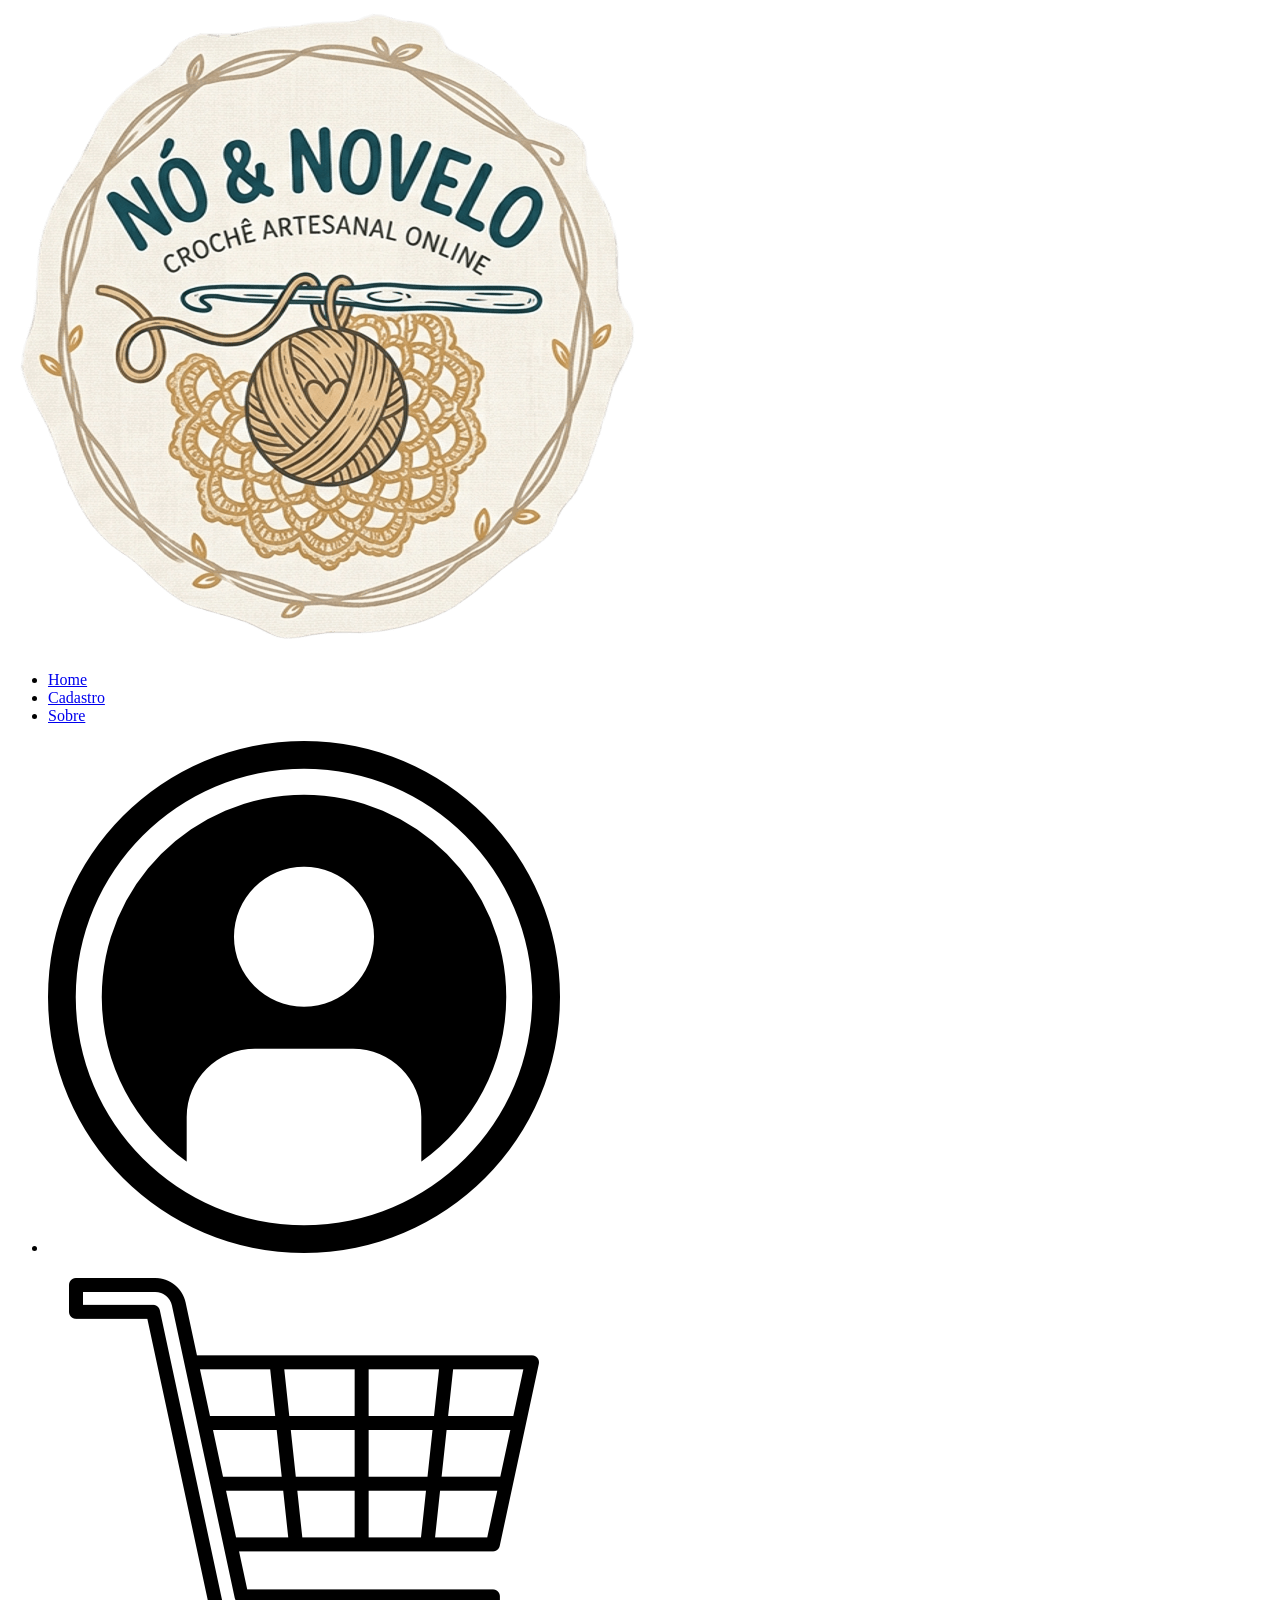
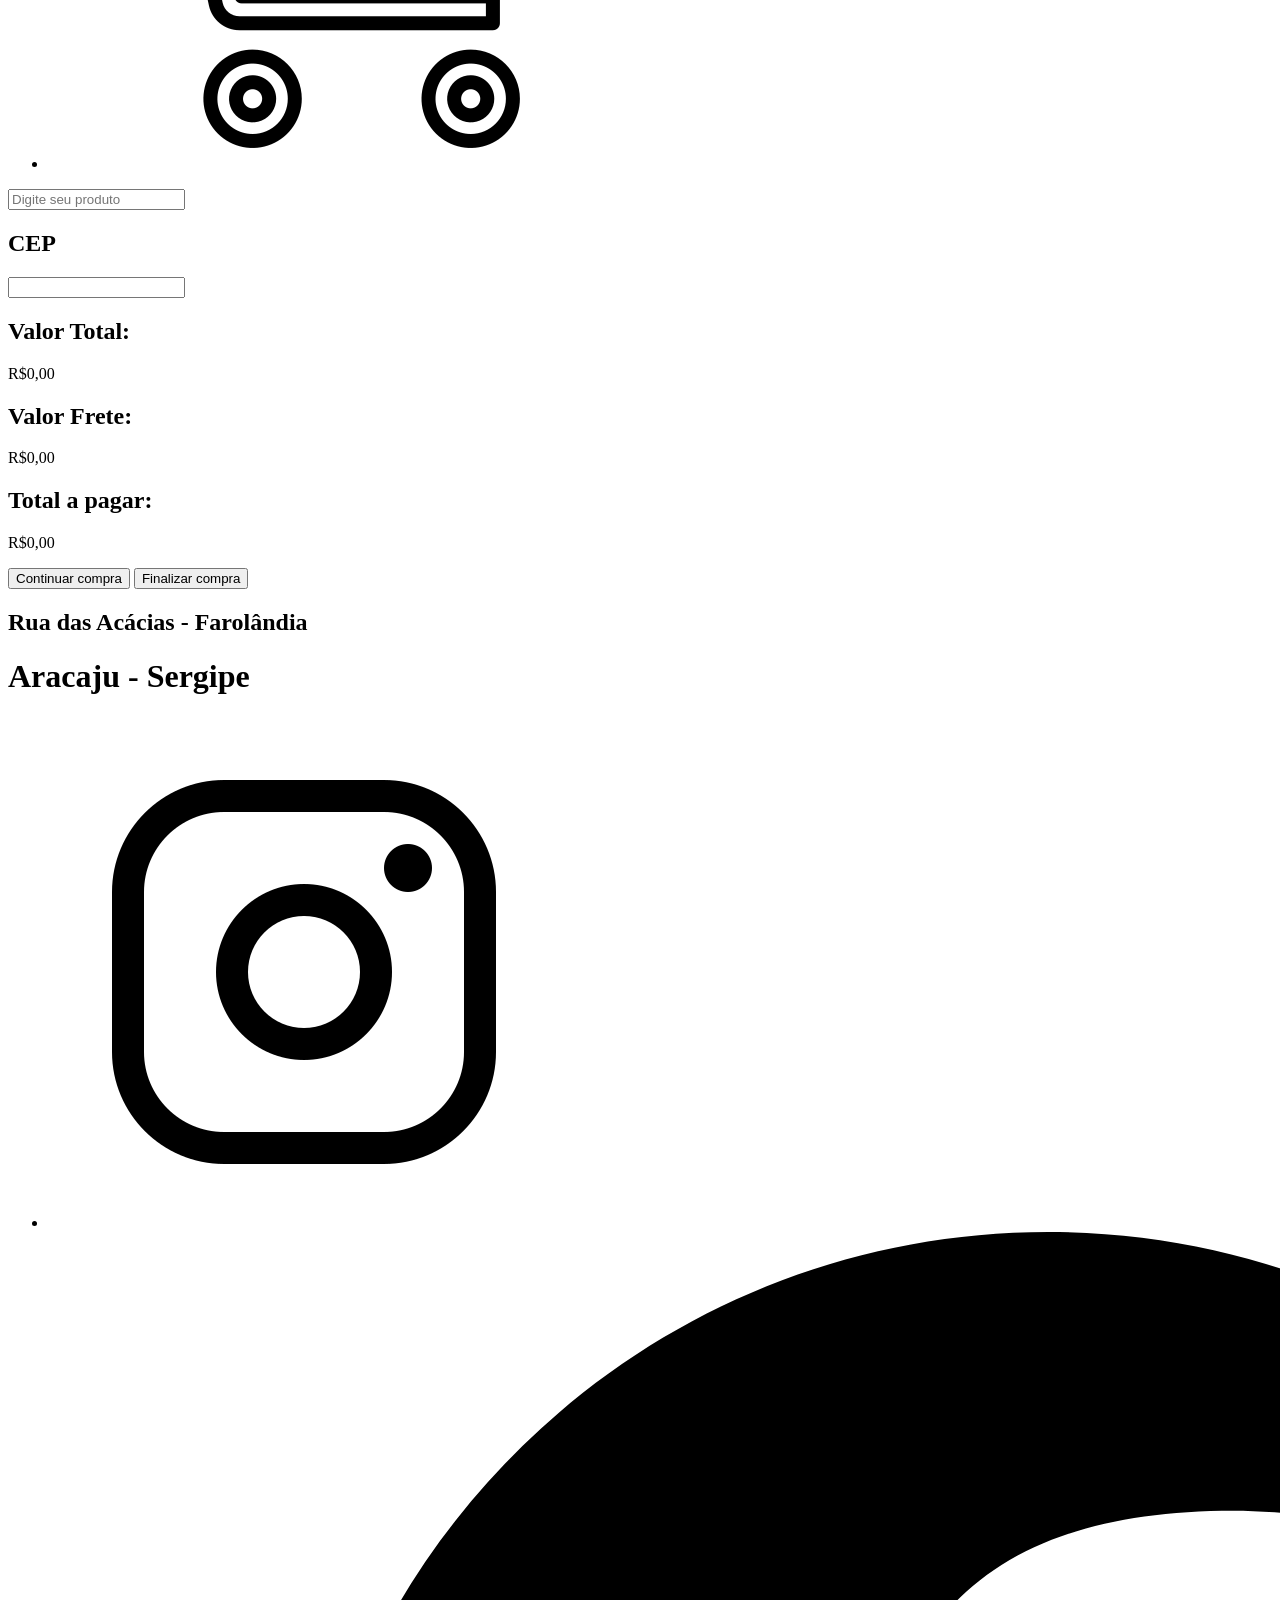
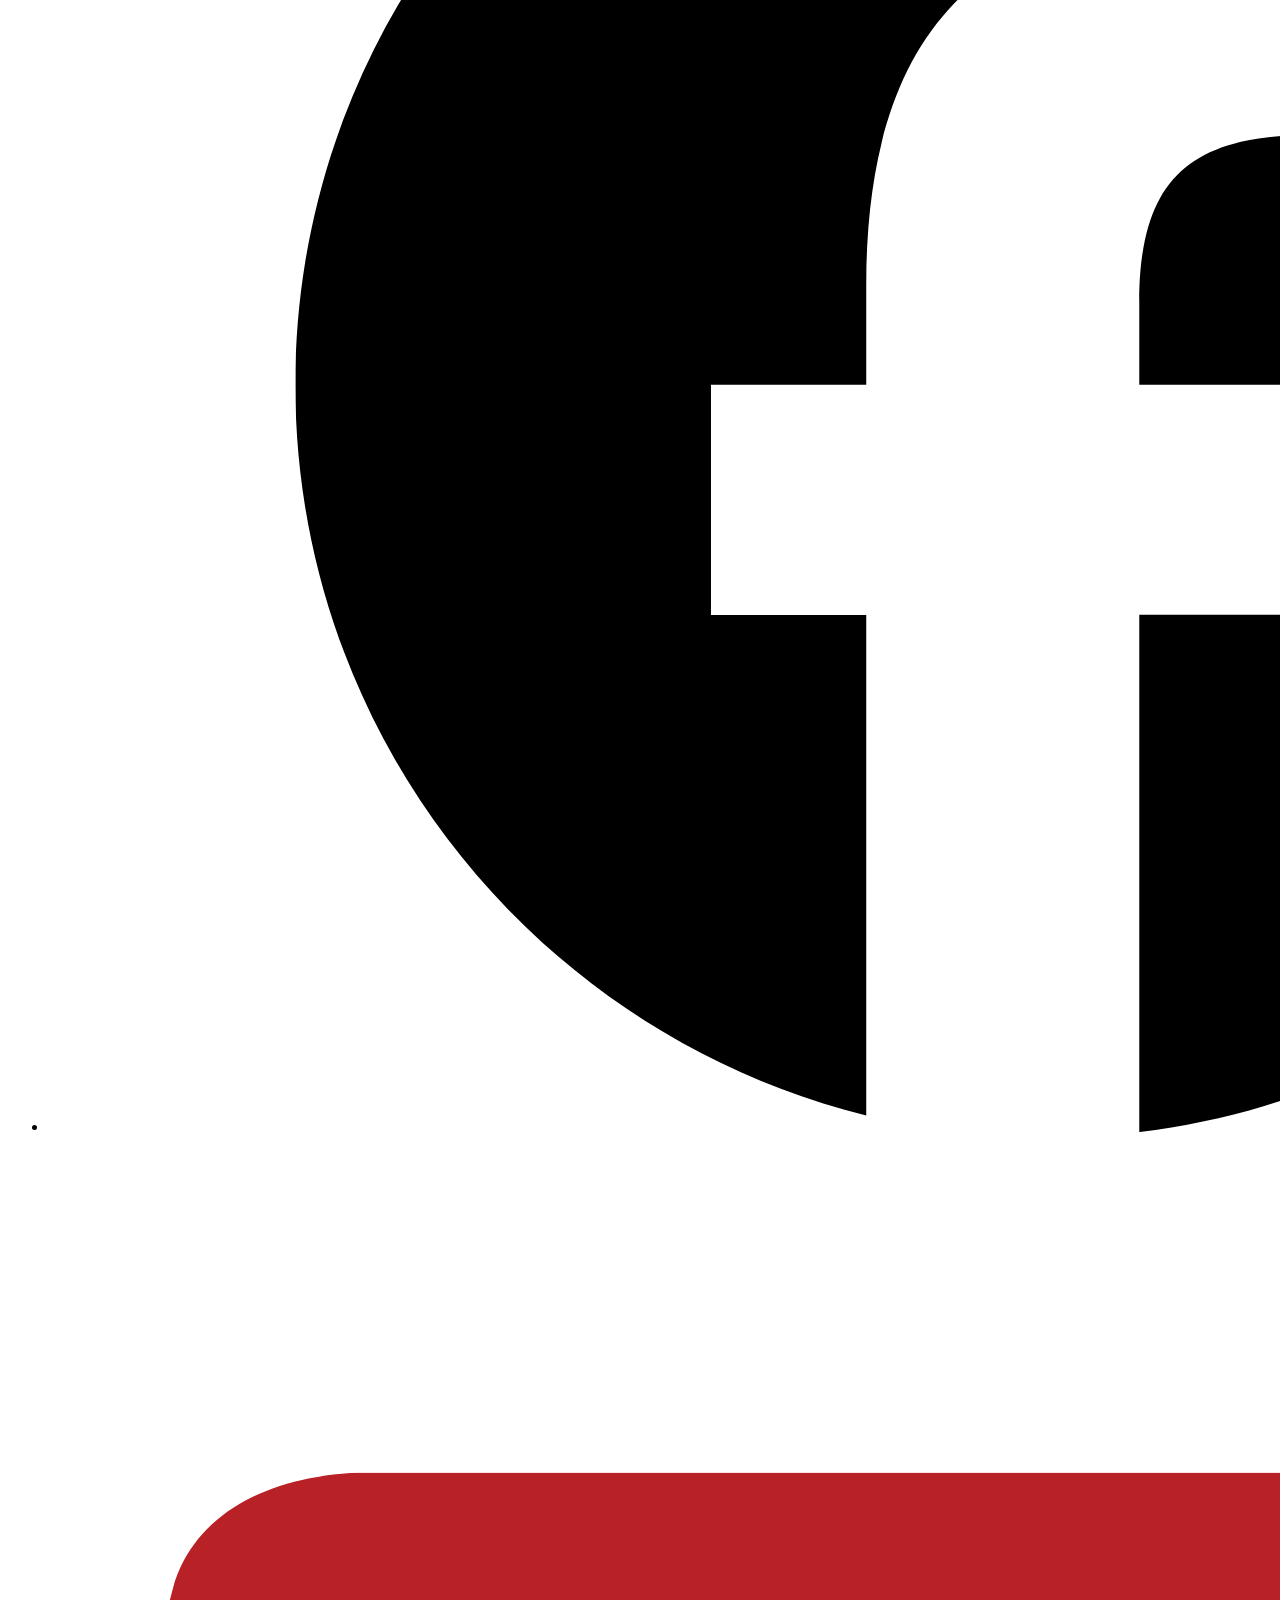
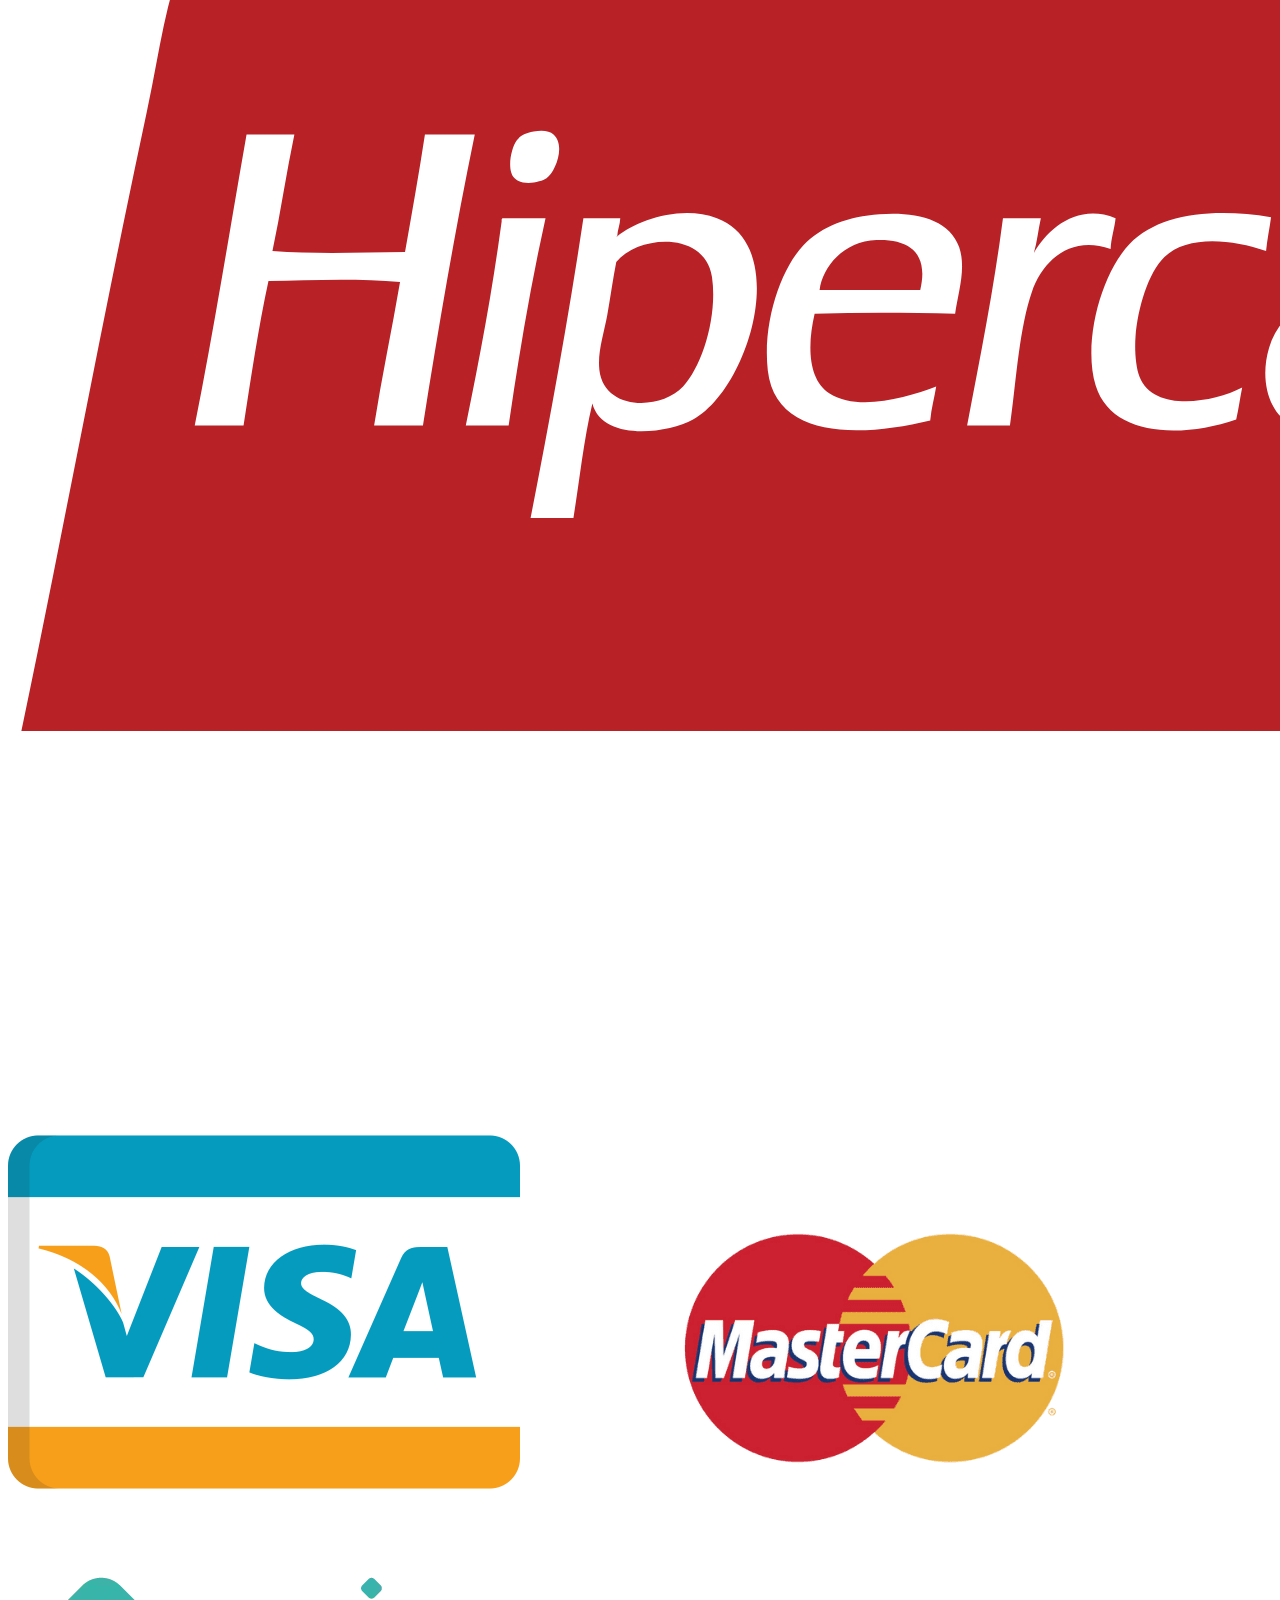
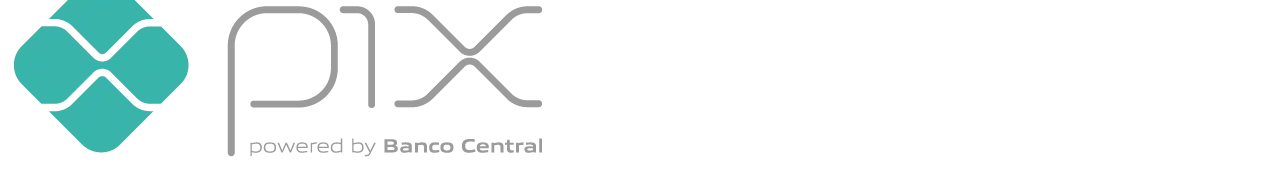
==== paginas/carrinho.html @ eb64fa54 "criação do conteudo do carrinho.html" ====
<!DOCTYPE html>
<html lang="pt-br">
<head>
    <meta charset="UTF-8">
    <meta name="viewport" content="width=device-width, initial-scale=1.0">
    <title> Loja virtual </title>

    <!-- link para favicon -->
    <link rel="shortcut icon" href="../loja_virtual/icones/favicon.ico" type="image/x-icon">

    <link rel="stylesheet" href="../css/style_carrinho.css">

    <script src="../js/carrinho.js" defer type="module"></script>

</head>

<body>
    <main id="geral">
        <header id="cabecalho">
            <div id="logo">
                <a href="../index.html">
                    <img src="../icones/logo.png" alt="logo">
                </a>
            </div>

            <nav id="menu">
                <!-- "nav" = usado para criação de menus-->
                <ul>
                    <li><a href="../index.html" class="link_menu"> Home </a></li>
                    <li><a href="../paginas/cadastro.html" class="link_menu"> Cadastro </a></li>
                    <li><a href="../paginas/sobre.html" class="link_menu"> Sobre </a></li>
                </ul>
            </nav>

            <div id="div-icones">
                <ul>
                    <li><a href="../paginas/login.html" class="link_icone"><img src="../icones/login.png" alt=""></a></li>
                    <li><a href="../paginas/carrinho.html" class="link_icone"><img src="../icones/carrinho.png" alt=""></a></li>
                </ul>
            </div>
        </header>

        <section id="pesquisa">
            <input type="text" name="pesquisa" id="pesquisa" placeholder="Digite seu produto">
        </section>

        <section id="carrinho">
            <!-- os itens do carrinho são inseridos aqui dinamicamente pelo carrinho.js,
                 a partir dos dados salvos em localStorage ('itensSessao') -->
            <section id="itens-carrinho">
            </section>

            <div id="valores-carrinho">
                <div id="div-cep">
                    <h2 class="titulo-valores-carrinho"> CEP </h2>
                    <div id="input-cep"><input type="text" name="input-cep" id="input-cep" class="input-cep"></div>
                </div>

                <div id="div-calc-valor">
                    <h2 class="titulo-valores-carrinho"> Valor Total: </h2>
                    <p id="valor-total" class="valor"> R$0,00 </p>

                    <h2 class="titulo-valores-carrinho"> Valor Frete: </h2>
                    <p id="valor-frete" class="valor"> R$0,00 </p>
                </div>

                <div id="div-calc-valor-pagar">
                    <h2 class="titulo-valores-carrinho"> Total a pagar: </h2>
                    <p id="valor-pagar" class="valor"> R$0,00 </p>
                </div>

                <button id="btn-continuar" class="btn-carrinho"> Continuar compra </button>
                <button id="btn-finalizar" class="btn-carrinho"> Finalizar compra </button>

            </div>
            
        </section>

        <footer id="rodape">
            <div id="dadosloja">
                <h2> Rua das Acácias - Farolândia </h2>
                <h1> Aracaju - Sergipe </h1>
            </div>

            <div id="icones-sociais">
                <ul>
                    <li><a href="https://www.instagram.com/seu_usuario"><img src="../icones/instagram.png" alt=""></a></li>
                    <li><a href="https://www.facebook.com/seu_usuario"><img src="../icones/facebook.png" alt=""></a></li>
                </ul>
            </div>

            <div id="div-cartoes">
                <img src="../icones/hipercard.png" alt="Hipercard" class="bandeiras">
                <img src="../icones/visa.png" alt="Visa" class="bandeiras">
                <img src="../icones/master_card.png" alt="Mastercard" class="bandeiras">
                <img src="../icones/pix.png" alt="pix" class="pix">
            </div>
        </footer>
        <!--h-->
    </main>
    
</body>

</html>
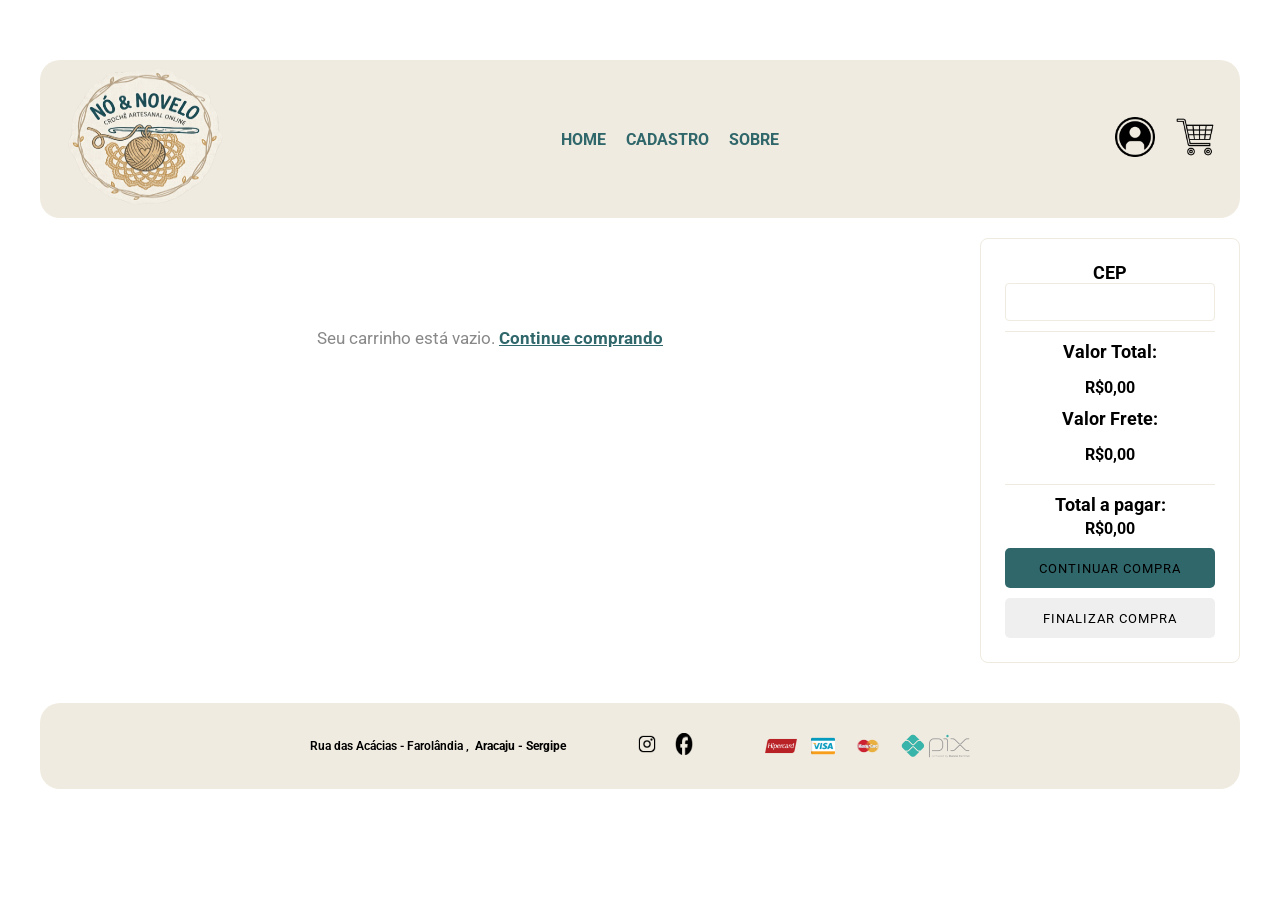
==== commit 3edcd215: "ajustes de css e correção de erros" ====
--- a/paginas/carrinho.html
+++ b/paginas/carrinho.html
@@ -40,10 +40,6 @@
             </div>
         </header>
 
-        <section id="pesquisa">
-            <input type="text" name="pesquisa" id="pesquisa" placeholder="Digite seu produto">
-        </section>
-
         <section id="carrinho">
             <!-- os itens do carrinho são inseridos aqui dinamicamente pelo carrinho.js,
                  a partir dos dados salvos em localStorage ('itensSessao') -->
@@ -53,7 +49,7 @@
             <div id="valores-carrinho">
                 <div id="div-cep">
                     <h2 class="titulo-valores-carrinho"> CEP </h2>
-                    <div id="input-cep"><input type="text" name="input-cep" id="input-cep" class="input-cep"></div>
+                    <div id="input1-cep"><input type="text" name="input-cep" id="input-cep" class="input-cep"></div>
                 </div>
 
                 <div id="div-calc-valor">
--- a/css/style_carrinho.css
+++ b/css/style_carrinho.css
@@ -0,0 +1,195 @@
+@import url(style_estrutura_paginas.css);
+
+#carrinho{
+    width: 100%;
+    min-height: 400px;
+    margin-top: var(--espaco_lg);
+    margin-bottom: 40px;
+    display: flex;
+    flex-wrap: wrap;
+    align-items: flex-start;
+    justify-content: space-between;
+    gap: 40px;
+}
+
+
+#carrinho-vazio{
+    width: 100%;
+    text-align: center;
+    padding: 40px 20px;
+    color: #888;
+    font-size: 1.05em;
+}
+
+#carrinho-vazio a{
+    color: var(--cor_suave);
+    font-weight: bold;
+    text-decoration: underline;
+}
+
+#itens-carrinho{
+    flex: 2 1 500px;
+    margin: var(--espaco_md) 0px;
+    min-height: 200px;
+    display: flex;
+    align-items: center;
+    justify-content: center;
+    gap: 20px;
+}
+
+.item{
+    width: 100%;
+    min-height: 100px;
+    margin: var(--espaco_md) 0px;
+    padding: var(--espaco_sm) 0;
+    display: flex;
+    flex-wrap: wrap;
+    align-items: center;
+    justify-content: space-around;
+    gap: 20px;
+    border-bottom: 2px solid var(--cor_suave);
+}
+
+.img-item {
+    width: 60px;
+    height: 60px;
+    object-fit: cover;
+    border-radius: 4px;
+}
+
+.descricao{
+    flex: 1 1 100px;
+    text-align: center;
+}
+
+.input-item{
+    width: 50px;
+    height: 32px;
+    cursor: pointer;
+    text-align: center;
+    border: 1px solid var(--cor_principal);
+    border-radius: 4px;
+}
+
+.img-remover{
+    width: 15px;
+    cursor: pointer;
+}
+
+#valores-carrinho{
+    flex: 1 1 250px;
+    max-width: 260px;
+    min-height: auto;
+    margin: var(--espaco_md) 0px;
+    display: flex;
+    flex-direction: column;
+    align-items: flex-start;
+    padding: 24px 24px;
+    border: 1px solid var(--cor_principal);
+    border-radius: 8px;
+    gap: 10px;
+}
+
+#valores-carrinho h2{
+    margin: 0px;
+    text-align: center;
+    width: 100%;
+}
+
+.titulo-valores-carrinho{
+    font-size: 1.1em;
+    padding: var(--espaco_xs);
+}
+
+.valor{
+    width: 100%;
+    text-align: center;
+    font-weight: bold;
+    margin-top: 4px;
+}
+
+.input-cep{
+    margin: 0px;
+    width: 100%;
+    height: 38px;
+    padding: 0px 10px;
+    font-size: 0.9em;
+    text-align: center;
+    border: 1px solid var(--cor_principal);
+    border-radius: 4px;
+    outline: none;
+}
+
+.input-cep:focus{
+    border-color: var(--cor_suave);
+}
+
+#div-cep{
+    width: 100%;
+    padding-bottom: 10px;
+    border-bottom: 1px solid var(--cor_principal);
+}
+
+#div-calc-valor{
+    width: 100%;
+    padding-bottom: 20px;
+    border-bottom: 1px solid var(--cor_principal);
+    display: flex;
+    flex-direction: column;
+    gap: 12px;
+}
+
+
+#div-calc-valor-pagar{
+    width: 100%;
+}
+
+.valor{
+    width: 100%;
+    text-align: center;
+    font-weight: bold;
+    margin-top: 4px;
+}
+
+button{
+    width: 100%;
+    height: 40px;
+    cursor: pointer;
+    border-radius: 5px;
+    border: none;
+    color: var(--cor_texto_claro);
+    text-transform: uppercase;
+    letter-spacing: 1px;
+    transition: opacity 0.2s ease;
+}
+
+button:hover{
+    opacity: 0.85;
+}
+
+#btn-continuar{
+    margin-top: var(--espaco_md);
+    background-color: var(--cor_suave);
+}
+
+#btn-finalizar{
+    color: var(--cor_texto);
+}
+
+/* responsividade */
+
+@media (max-width: 700px){
+    #carrinho{
+        flex-direction: column;
+    }
+
+    #valores-carrinho{
+        max-width: 100%;
+        width: 100%;
+    }
+
+    .item{
+        justify-content: center;
+        text-align: center;
+    }
+}
